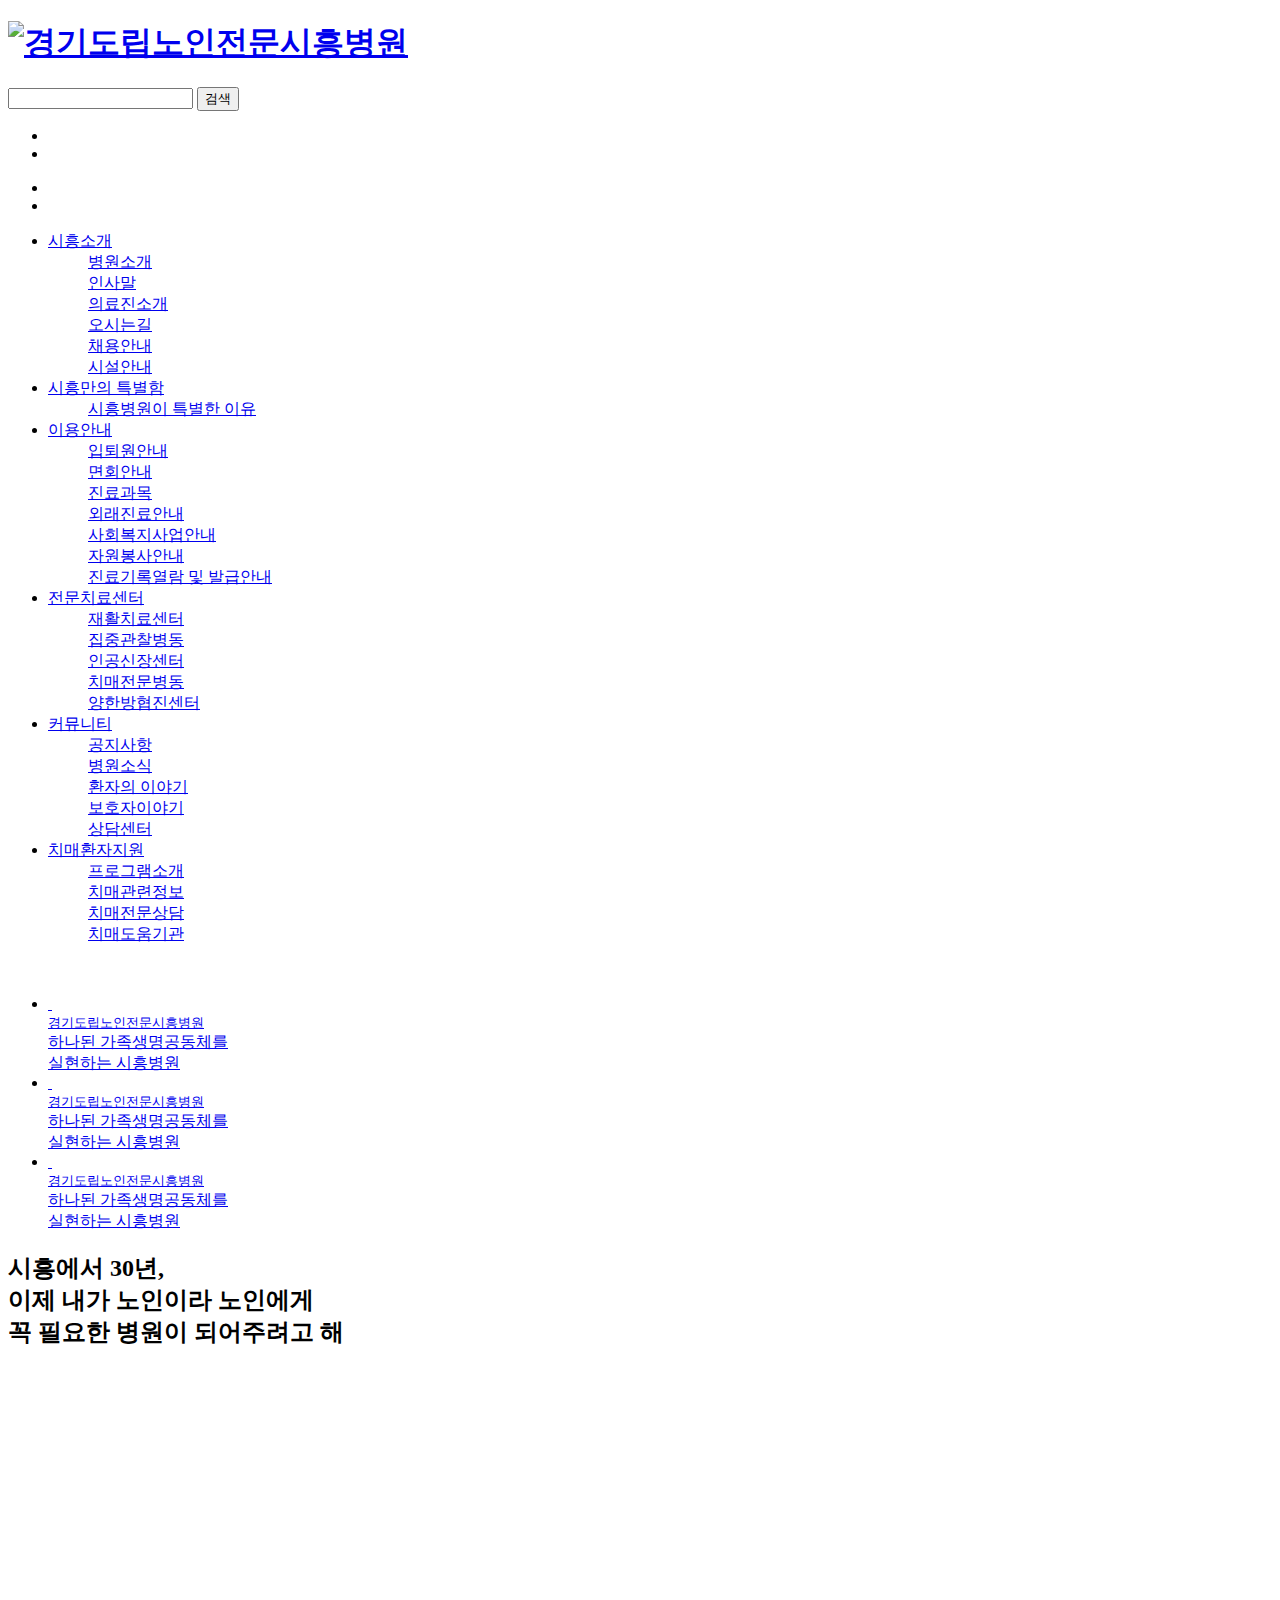
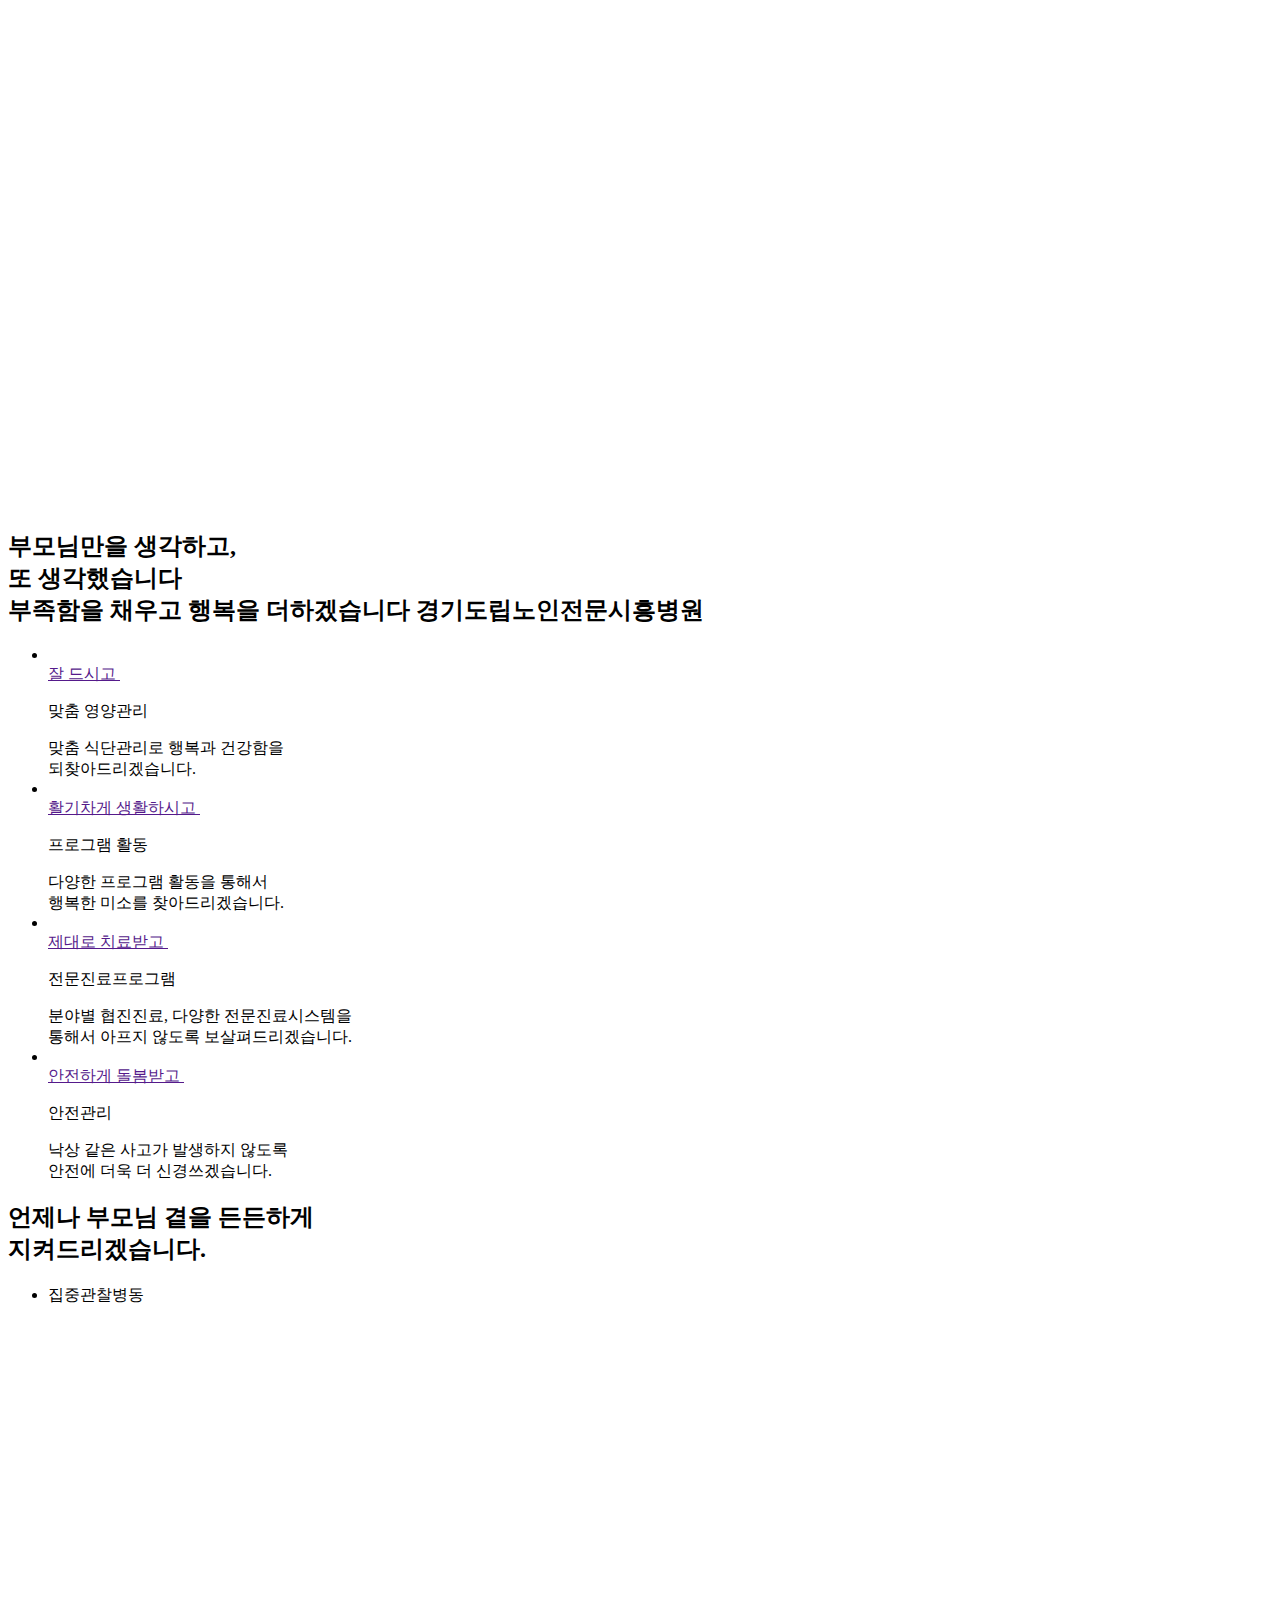
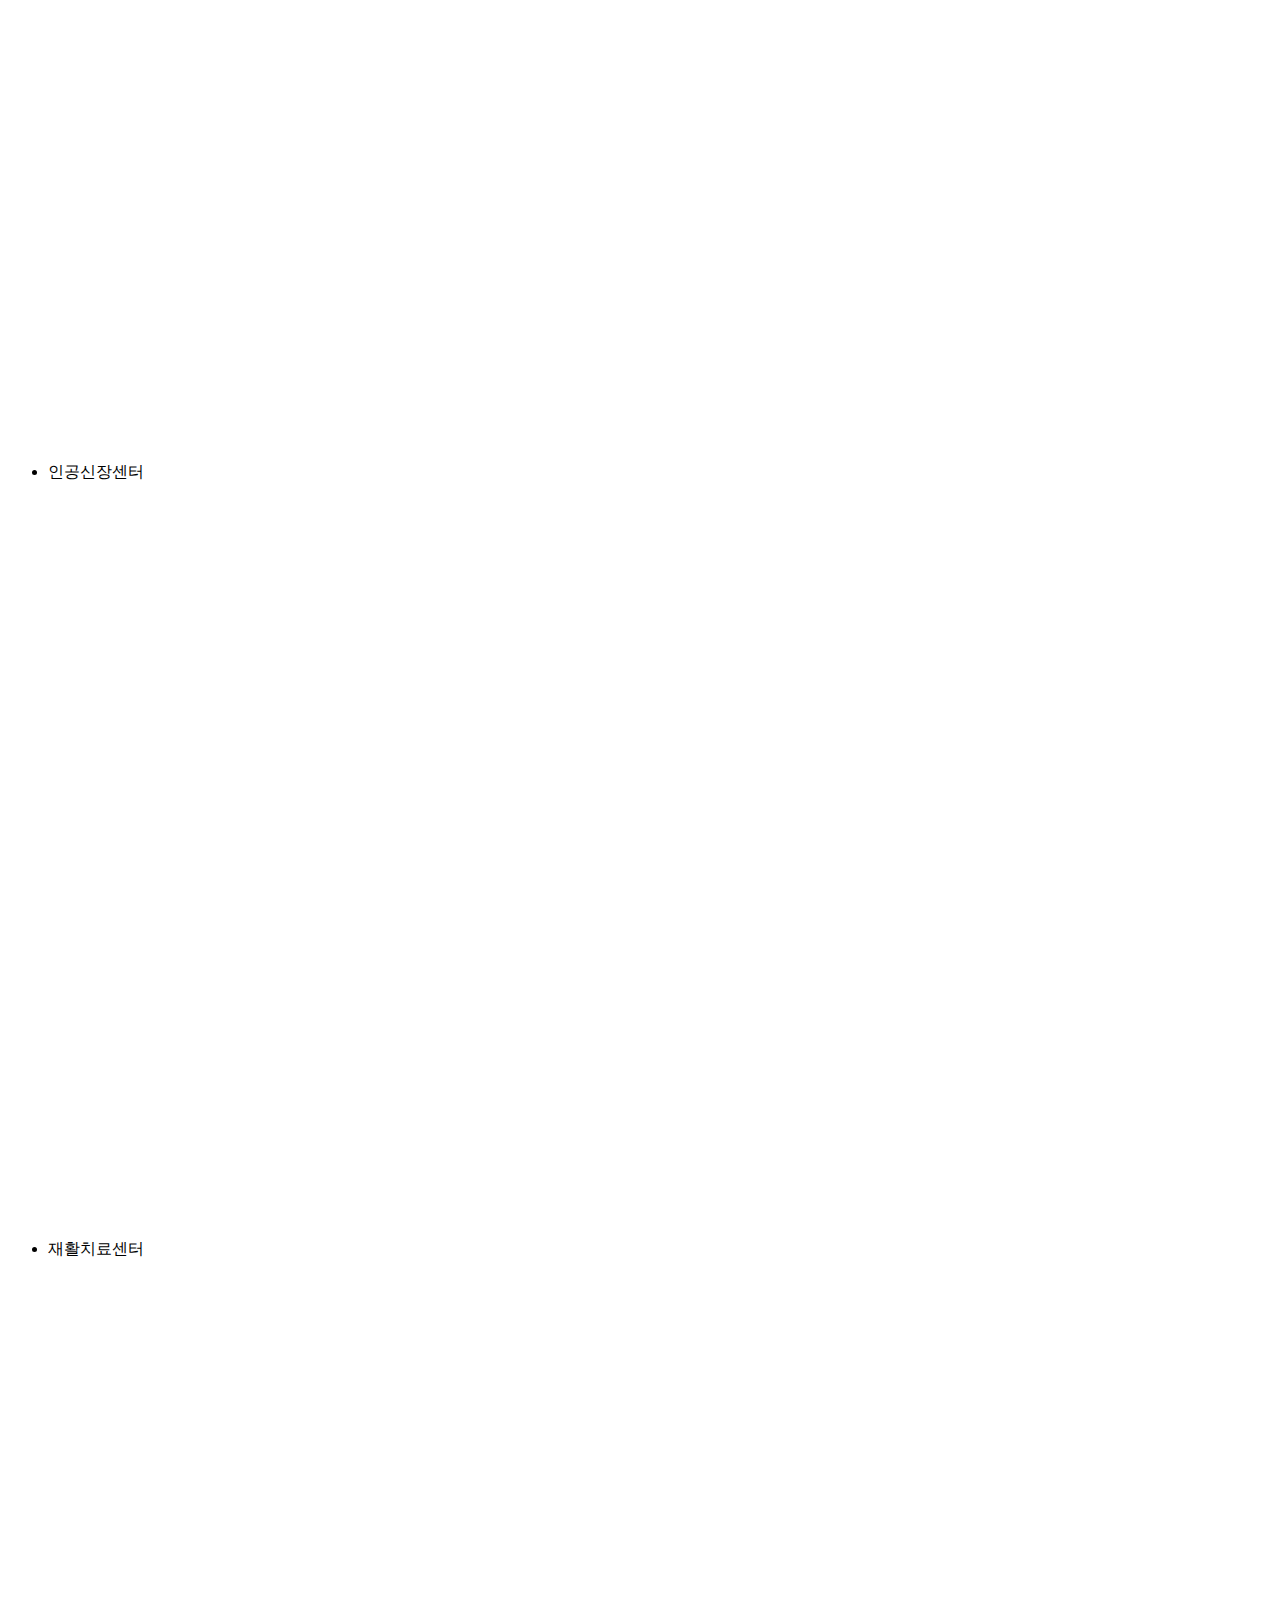
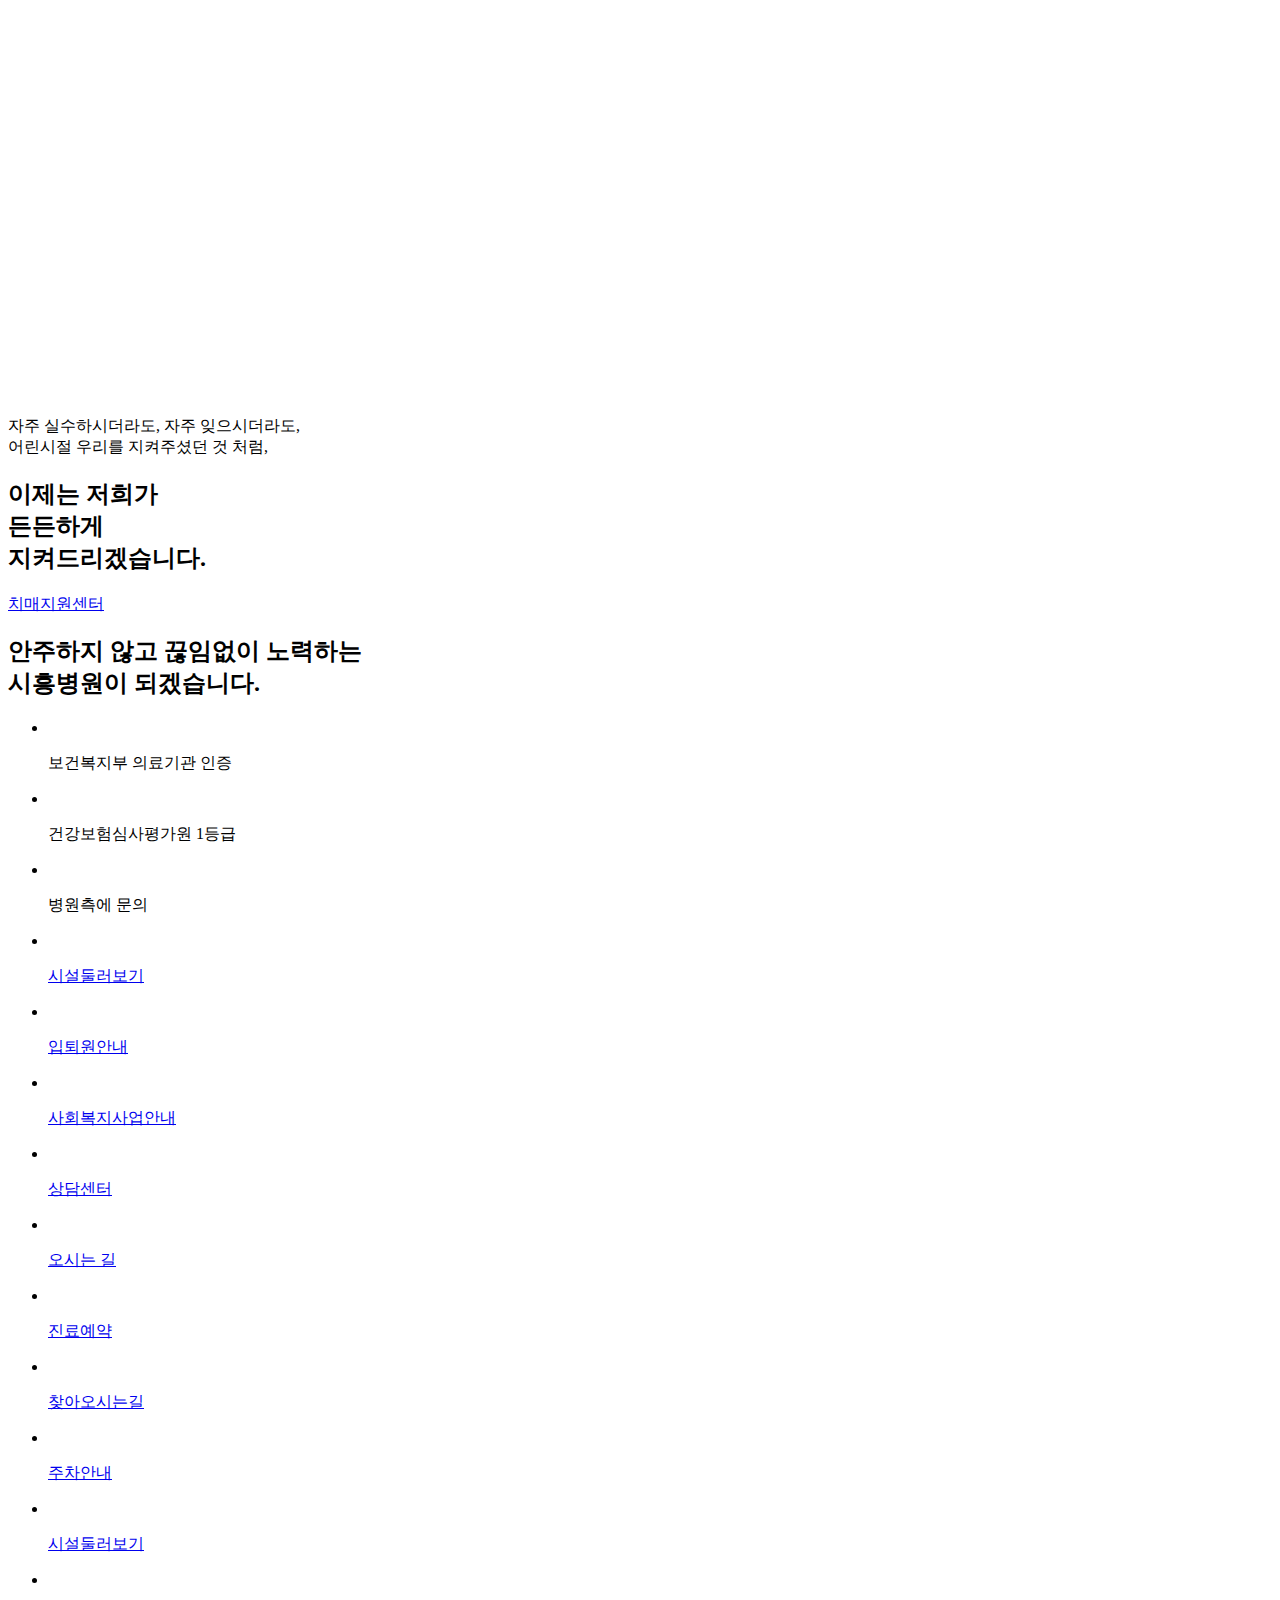
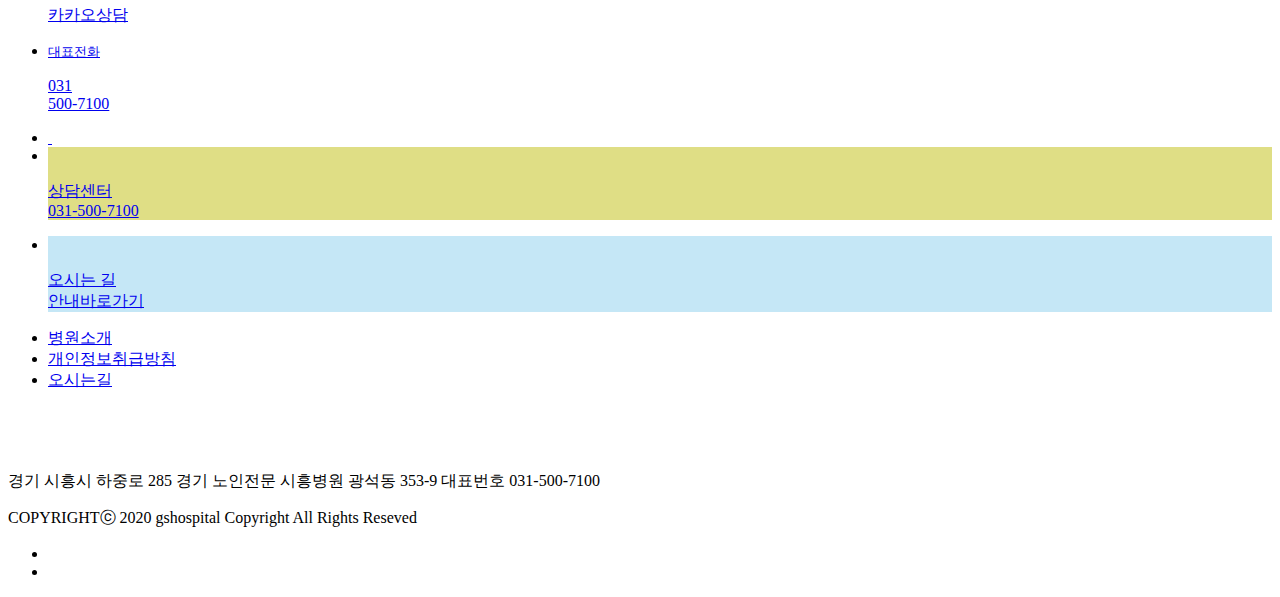
==== www/index.html @ cde3d7ee "퍼블리싱 기촣" ====
<!DOCTYPE html>
<html lang="ko">
<head>
	<meta charset="UTF-8">
	<meta name="viewport" content="width=720px, initial-scale=1.0">
	<title>경기도립노인전문시흥병원</title>
	<link rel="stylesheet" href="/resource/css/reset.css">
	<link rel="stylesheet" href="/resource/css/style.css">
	<link rel="stylesheet" href="/resource/css/swiper.min.css">
</head>
<body style="overflow-x: hidden;">
	<div id="wrap">
		<header>
			<div class="inner">
				<h1 class="logo">
					<a href="/">
						<img src="/resource/images/logo.png" alt="경기도립노인전문시흥병원">
					</a>
				</h1>
				<div class="search">
					<input type="text">
					<button type="button">검색</button>
				</div>
				<div class="mini">
					<div class="swiper-container">
						<ul class="swiper-wrapper">
							<li class="swiper-slide">
								<img src="/resource/images/mini-01.png" alt="">
							</li>
							<li class="swiper-slide">
								<img src="/resource/images/mini-01.png" alt="">
							</li>
						</ul>
					</div>
					<div class="swiper-button-next"></div>
					<div class="swiper-button-prev"></div>
				</div>
				<a href="#none" class="menu-button">
					<div class="bar"></div>
					<div class="bar"></div>
					<div class="bar"></div>
				</a>
			</div>
		</header>
		<nav>
			<ul class="sns">
				<li>
					<a href="#"><img src="/resource/images/nav-you.png" alt=""></a>
				</li>
				<li>
					<a href="#"><img src="/resource/images/nav-kakao.png" alt=""></a>
				</li>
			</ul>
			<ul class="gnb">
				<li>
					<a href="#">시흥소개</a>
					<dl>
						<dd><a href="#">병원소개</a></dd>
						<dd><a href="#">인사말</a></dd>
						<dd><a href="#">의료진소개</a></dd>
						<dd><a href="#">오시는길</a></dd>
						<dd><a href="#">채용안내</a></dd>
						<dd><a href="#">시설안내</a></dd>
					</dl>
				</li>
				<li>
					<a href="#">시흥만의 특별함</a>
					<dl>
						<dd><a href="#">시흥병원이 특별한 이유</a></dd>
					</dl>
				</li>
				<li>
					<a href="#">이용안내</a>
					<dl>
						<dd><a href="#">입퇴원안내</a></dd>
						<dd><a href="#">면회안내</a></dd>
						<dd><a href="#">진료과목</a></dd>
						<dd><a href="#">외래진료안내</a></dd>
						<dd><a href="#">사회복지사업안내</a></dd>
						<dd><a href="#">자원봉사안내</a></dd>
						<dd><a href="#">진료기록열람 및 발급안내</a></dd>
					</dl>
				</li>
				<li>
					<a href="#">전문치료센터</a>
					<dl>
						<dd><a href="#">재활치료센터</a></dd>
						<dd><a href="#">집중관찰병동</a></dd>
						<dd><a href="#">인공신장센터</a></dd>
						<dd><a href="#">치매전문병동</a></dd>
						<dd><a href="#">양한방협진센터</a></dd>
					</dl>
				</li>
				<li>
					<a href="#">커뮤니티</a>
					<dl>
						<dd><a href="#">공지사항</a></dd>
						<dd><a href="#">병원소식</a></dd>
						<dd><a href="#">환자의 이야기</a></dd>
						<dd><a href="#">보호자이야기</a></dd>
						<dd><a href="#">상담센터</a></dd>
					</dl>
				</li>
				<li>
					<a href="#">치매환자지원</a>
					<dl>
						<dd><a href="#">프로그램소개</a></dd>
						<dd><a href="#">치매관련정보</a></dd>
						<dd><a href="#">치매전문상담</a></dd>
						<dd><a href="#">치매도움기관</a></dd>
					</dl>
				</li>
			</ul>
			<div class="dung">
				<img class="motion01" src="/resource/images/motion-01.png" alt="">
				<img class="motion02" src="/resource/images/motion-02.png" alt="">
				<img class="motion03" src="/resource/images/motion-03.png" alt="">
				<img class="motion04" src="/resource/images/motion-04.png" alt="">
				<img class="motion05" src="/resource/images/motion-03.png" alt="">
				<img class="motion06" src="/resource/images/motion-04.png" alt="">
				<img class="motion07" src="/resource/images/motion-04.png" alt="">
			</div>
		</nav>
		<div id="container">
			<div id="main-slide">
				<div class="swiper-container">
					<ul class="swiper-wrapper">
						<li class="swiper-slide">
							<a href="#">
								<img class="mb-hide" src="/resource/images/slide-01.jpg" alt="">
								<img class="mb-show" src="/resource/images/slide-01-m.jpg" alt="">
								<div class="text">
									<small>경기도립노인전문시흥병원</small><br>
									<span>
										하나된 가족생명공동체를<br>
										실현하는 시흥병원
									</span>
								</div>
							</a>
						</li>
						<li class="swiper-slide">
							<a href="#">
								<img class="mb-hide" src="/resource/images/slide-01.jpg" alt="">
								<img class="mb-show" src="/resource/images/slide-01-m.jpg" alt="">
								<div class="text">
									<small>경기도립노인전문시흥병원</small><br>
									<span>
										하나된 가족생명공동체를<br>
										실현하는 시흥병원
									</span>
								</div>
							</a>
						</li>
						<li class="swiper-slide">
							<a href="#">
								<img class="mb-hide" src="/resource/images/slide-01.jpg" alt="">
								<img class="mb-show" src="/resource/images/slide-01-m.jpg" alt="">
								<div class="text">
									<small>경기도립노인전문시흥병원</small><br>
									<span>
										하나된 가족생명공동체를<br>
										실현하는 시흥병원
									</span>
								</div>
							</a>
						</li>
					</ul>
					<div class="swiper-button-next"></div>
					<div class="swiper-button-prev"></div>
					<!-- Add Pagination -->
					<div class="swiper-pagination"></div>
				</div>
			</div>

			<div id="content-1">
				<h2>
					<span>
						시흥에서 30년,<br>
						이제 내가 노인이라 노인에게<br>
						꼭 필요한 병원이 되어주려고 해
					</span>
				</h2>
				<div class="video">
					<iframe width="1280" height="720" src="https://www.youtube.com/embed/q03vdwCT0YU" frameborder="0" allow="accelerometer; autoplay; clipboard-write; encrypted-media; gyroscope; picture-in-picture" allowfullscreen></iframe>
				</div>
			</div>
			<div id="content-2">
				<div class="dung">
					<img class="motion01" src="/resource/images/motion-01.png" alt="">
					<img class="motion02" src="/resource/images/motion-02.png" alt="">
					<img class="motion03" src="/resource/images/motion-03.png" alt="">
					<img class="motion04" src="/resource/images/motion-04.png" alt="">
					<img class="motion05" src="/resource/images/motion-03.png" alt="">
					<img class="motion06" src="/resource/images/motion-04.png" alt="">
					<img class="motion07" src="/resource/images/motion-04.png" alt="">
				</div>
				<div class="inner">
					<h2>
						부모님만을 생각하고,<br>
						또 생각했습니다<br>
						부족함을 채우고 행복을 더하겠습니다
						<span>경기도립노인전문시흥병원</span>
					</h2>
					<ul>
						<li>
							<a href="">
								<img src="/resource/images/program-01.png" alt="">
								<div>
									잘 드시고
									<img src="/resource/images/plus.png" alt="">
								</div>
							</a>
							<p>맞춤 영양관리</p>
							<span>
								맞춤 식단관리로 행복과 건강함을<br>
								되찾아드리겠습니다.
							</span>
						</li>
						<li>
							<a href="">
								<img src="/resource/images/program-02.png" alt="">
								<div>
									활기차게 생활하시고
									<img src="/resource/images/plus.png" alt="">
								</div>
							</a>
							<p>프로그램 활동</p>
							<span>
								다양한 프로그램 활동을 통해서<br>
								행복한 미소를 찾아드리겠습니다.
							</span>
						</li>
						<li>
							<a href="">
								<img src="/resource/images/program-03.png" alt="">
								<div>
									제대로 치료받고
									<img src="/resource/images/plus.png" alt="">
								</div>
							</a>
							<p>전문진료프로그램</p>
							<span>
								분야별 협진진료, 다양한 전문진료시스템을<br>
								통해서 아프지 않도록 보살펴드리겠습니다.
							</span>
						</li>
						<li>
							<a href="">
								<img src="/resource/images/program-04.png" alt="">
								<div>
									안전하게 돌봄받고
									<img src="/resource/images/plus.png" alt="">
								</div>
							</a>
							<p>안전관리</p>
							<span>
								낙상 같은 사고가 발생하지 않도록<br>
								안전에 더욱 더 신경쓰겠습니다.
							</span>
						</li>
					</ul>
				</div>
			</div>
			<div id="content-3">
				<div class="inner">
					<h2>언제나 부모님 곁을 든든하게 <br class="mb-show">지켜드리겠습니다.</h2>
					<ul>
						<li>
							<p>집중관찰병동</p>
							<a href="#">
								<div class="video">
									<iframe width="1280" height="720" src="https://www.youtube.com/embed/q03vdwCT0YU" frameborder="0" allow="accelerometer; autoplay; clipboard-write; encrypted-media; gyroscope; picture-in-picture" allowfullscreen></iframe>
								</div>
							</a>
						</li>
						<li>
							<p>인공신장센터</p>
							<a href="#">
								<div class="video">
									<iframe width="1280" height="720" src="https://www.youtube.com/embed/q03vdwCT0YU" frameborder="0" allow="accelerometer; autoplay; clipboard-write; encrypted-media; gyroscope; picture-in-picture" allowfullscreen></iframe>
								</div>
							</a>
						</li>
						<li>
							<p>재활치료센터</p>
							<a href="#">
								<div class="video">
									<iframe width="1280" height="720" src="https://www.youtube.com/embed/q03vdwCT0YU" frameborder="0" allow="accelerometer; autoplay; clipboard-write; encrypted-media; gyroscope; picture-in-picture" allowfullscreen></iframe>
								</div>
							</a>
						</li>
					</ul>
				</div>
			</div>
			<div id="content-4">
				<div class="text">
					<p>
						자주 실수하시더라도, 자주 잊으시더라도,<br>
						어린시절 우리를 지켜주셨던 것 처럼,
					</p>
					<h2>이제는 저희가 <br class="mb-show">든든하게 <br class="mb-show">지켜드리겠습니다.</h2>
					<a href="#">치매지원센터</a>
				</div>
			</div>
		</div>
		<div id="content-5">
			<h2>안주하지 않고 끊임없이 노력하는 <br class="mb-show">시흥병원이 되겠습니다.</h2>
			<ul>
				<li>
					<img src="/resource/images/title-logo-01.png" alt="">
					<p>보건복지부 의료기관 인증</p>
				</li>
				<li>
					<img src="/resource/images/title-logo-02.png" alt="">
					<p>건강보험심사평가원 1등급</p>
				</li>
				<li>
					<img src="/resource/images/title-logo-01.png" alt="">
					<p>병원측에 문의</p>
				</li>
			</ul>
		</div>
		<div id="content-6">
			<ul>
				<li>
					<a href="#">
						<img src="/resource/images/f-icon-01.png" alt="">
						<p>시설둘러보기</p>
					</a>
				</li>
				<li>
					<a href="#">
						<img src="/resource/images/f-icon-02.png" alt="">
						<p>입퇴원안내</p>
					</a>
				</li>
				<li>
					<a href="#">
						<img src="/resource/images/f-icon-03.png" alt="">
						<p>사회복지사업안내</p>
					</a>
				</li>
				<li>
					<a href="#">
						<img src="/resource/images/f-icon-04.png" alt="">
						<p>상담센터</p>
					</a>
				</li>
				<li>
					<a href="#">
						<img src="/resource/images/f-icon-05.png" alt="">
						<p>오시는 길</p>
					</a>
				</li>
			</ul>
		</div>
		<div id="quick">
			<ul class="button">
				<li>
					<a href="#none">
						<img src="/resource/images/quick-btn-01.png" alt="">
						<p>진료예약</p>
					</a>
				</li>
				<li>
					<a href="#none">
						<img src="/resource/images/quick-btn-02.png" alt="">
						<p>찾아오시는길</p>
					</a>
				</li>
				<li>
					<a href="#none">
						<img src="/resource/images/quick-btn-03.png" alt="">
						<p>주차안내</p>
					</a>
				</li>
				<li>
					<a href="#none">
						<img src="/resource/images/quick-btn-04.png" alt="">
						<p>시설둘러보기</p>
					</a>
				</li>
			</ul>
			<ul class="bnnr">
				<li class="kakao">
					<a href="#none">
						<img src="/resource/images/quick-kakao.png" alt="">
						<p>카카오상담</p>
					</a>
				</li>
				<li class="tel">
					<a href="tel:0315007100">
						<small>대표전화</small>
						<p>
							031<br>
							500-7100
						</p>
					</a>
				</li>
				<li class="banner">
					<a href="#none">
						<img class="tab-hide" src="/resource/images/quick-bnnr.png" alt="">
						<img class="tab-show" src="/resource/images/quick-bnnr-m.png" alt="">
					</a>
				</li>
				<li class="tab-show" style="background-color: #dfde85;">
					<a href="tel:0315007100">
						<img src="/resource/images/quick-btn-05.png" alt="">
						<p>
							상담센터<br>
							031-500-7100
						</p>
					</a>
				</li>
				<li class="tab-show" style="background-color: #c5e7f6;">
					<a href="#none">
						<img src="/resource/images/quick-btn-06.png" alt="">
						<p>
							오시는 길<br>
							안내바로가기
						</p>
					</a>
				</li>
			</ul>
		</div>
		<footer>
			<ul class="fnb">
				<li>
					<a href="#">병원소개</a>
				</li>
				<li>
					<a href="#">개인정보취급방침</a>
				</li>
				<li>
					<a href="#">오시는길</a>
				</li>
			</ul>
			<div class="info">
				<h1 class="f-logo">
					<img src="/resource/images/f-logo.png" alt="">
				</h1>
				<span>경기 시흥시 하중로 285 경기 노인전문 시흥병원 광석동 353-9</span>
				<span>대표번호 031-500-7100</span>
				<p>COPYRIGHTⓒ 2020 gshospital Copyright All Rights Reseved</p>
				<ul class="sns">
					<li>
						<a href="#"><img src="/resource/images/f-you.png" alt=""></a>
					</li>
					<li>
						<a href="#"><img src="/resource/images/f-kakao.png" alt=""></a>
					</li>
				</ul>
			</div>
		</footer>
	</div>
</body>
<script src="https://code.jquery.com/jquery-2.2.4.min.js"></script>
<script src="/resource/js/function.js"></script>
<script src="/resource/js/swiper.min.js"></script>
<script>
	
		$(document).ready(function () {
			$(".celeb-check-box .cont ul li a").on("click", function () {
				$(this).toggleClass("on");
			});
			$(window).on('load resize', function () {
				// initSwiper();
			});
		});

		var swiper = new Swiper('.mini .swiper-container', {
			slidesPerView: 1,
			spaceBetween: 14,
			loop: true,
			speed: 600,
			autoplay: {
				delay: 3500,
				disableOnInteraction: false,
			},
			parallax: true,
			navigation: {
				nextEl: '.mini .swiper-button-next',
				prevEl: '.mini .swiper-button-prev',
			}
		});
		var swiper = new Swiper('#main-slide .swiper-container', {
			slidesPerView: 1,
			spaceBetween: 14,
			loop: true,
			speed: 600,
			autoplay: {
				delay: 3500,
				disableOnInteraction: false,
			},
			parallax: true,
			navigation: {
				nextEl: '#main-slide .swiper-button-next',
				prevEl: '#main-slide .swiper-button-prev',
			},
			pagination: {
				el: '#main-slide .swiper-pagination',
				clickable: true,
			},
		});

	
</script>
</html>
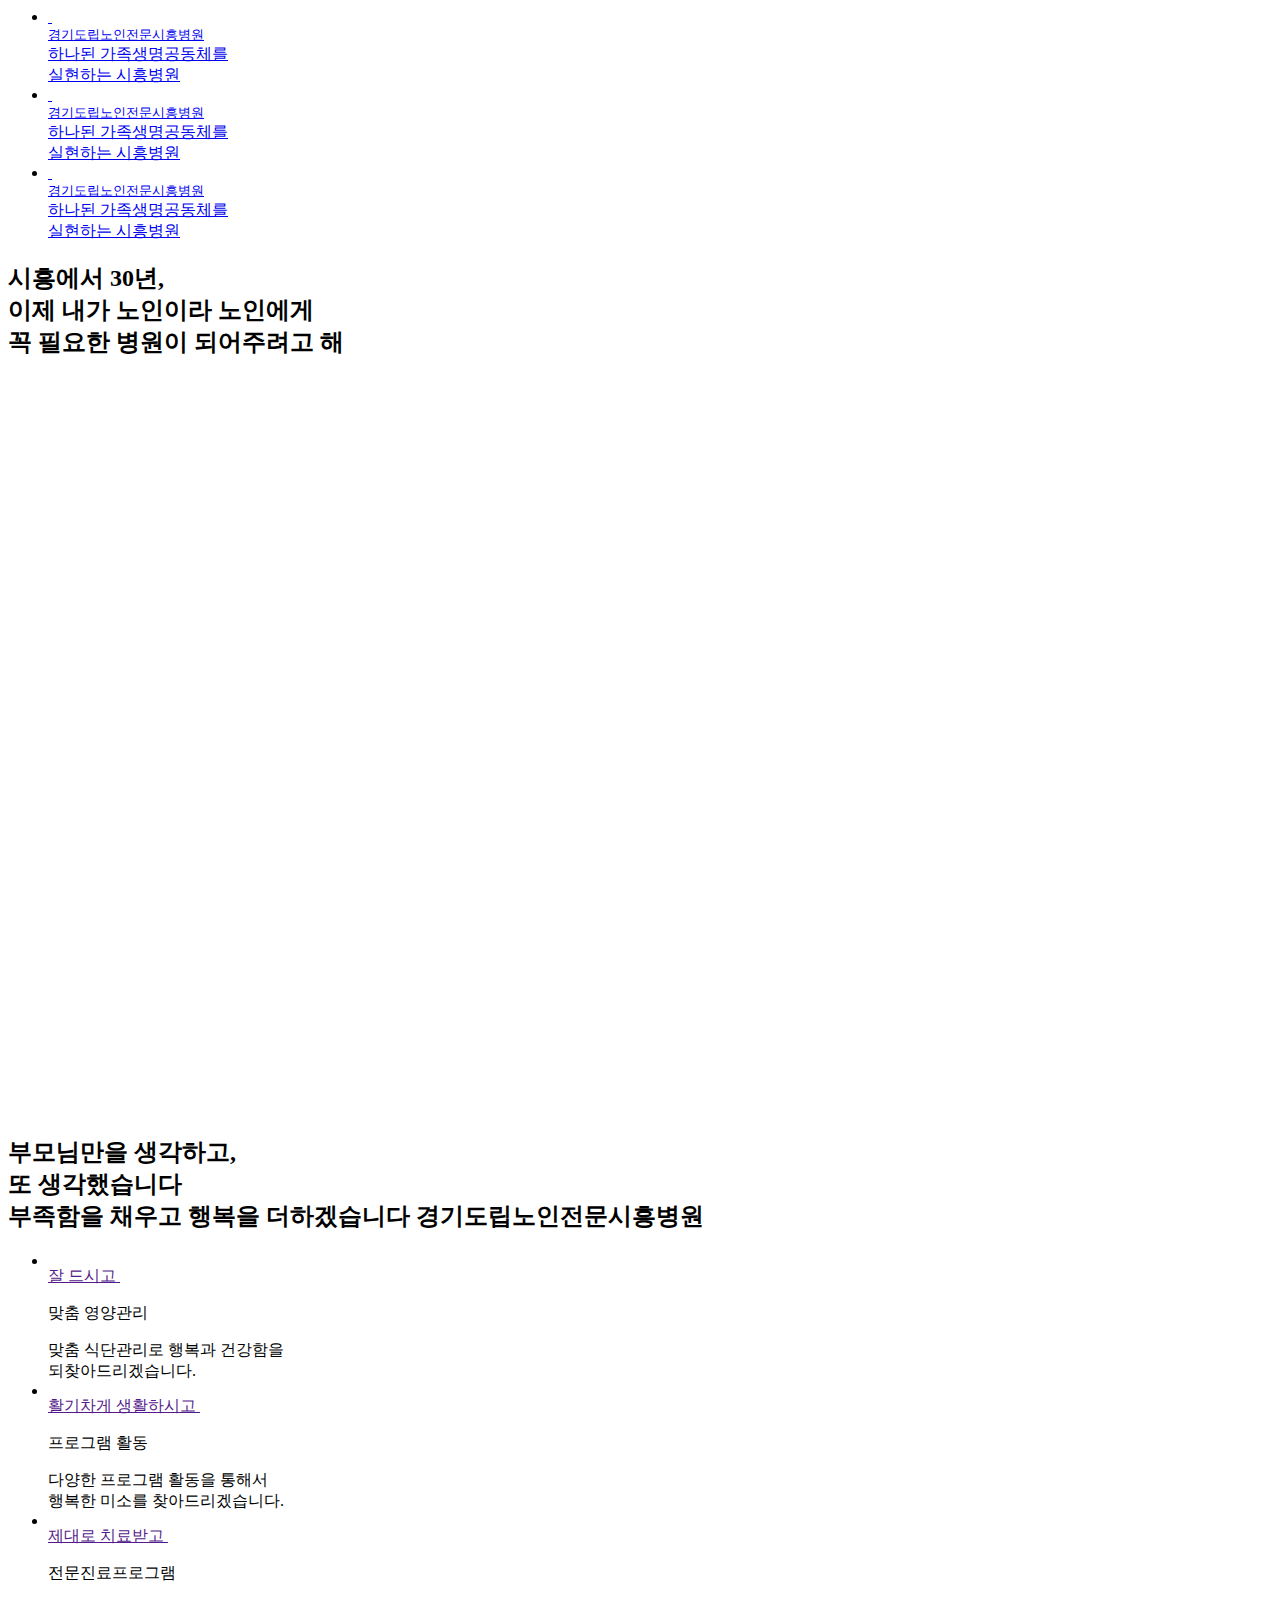
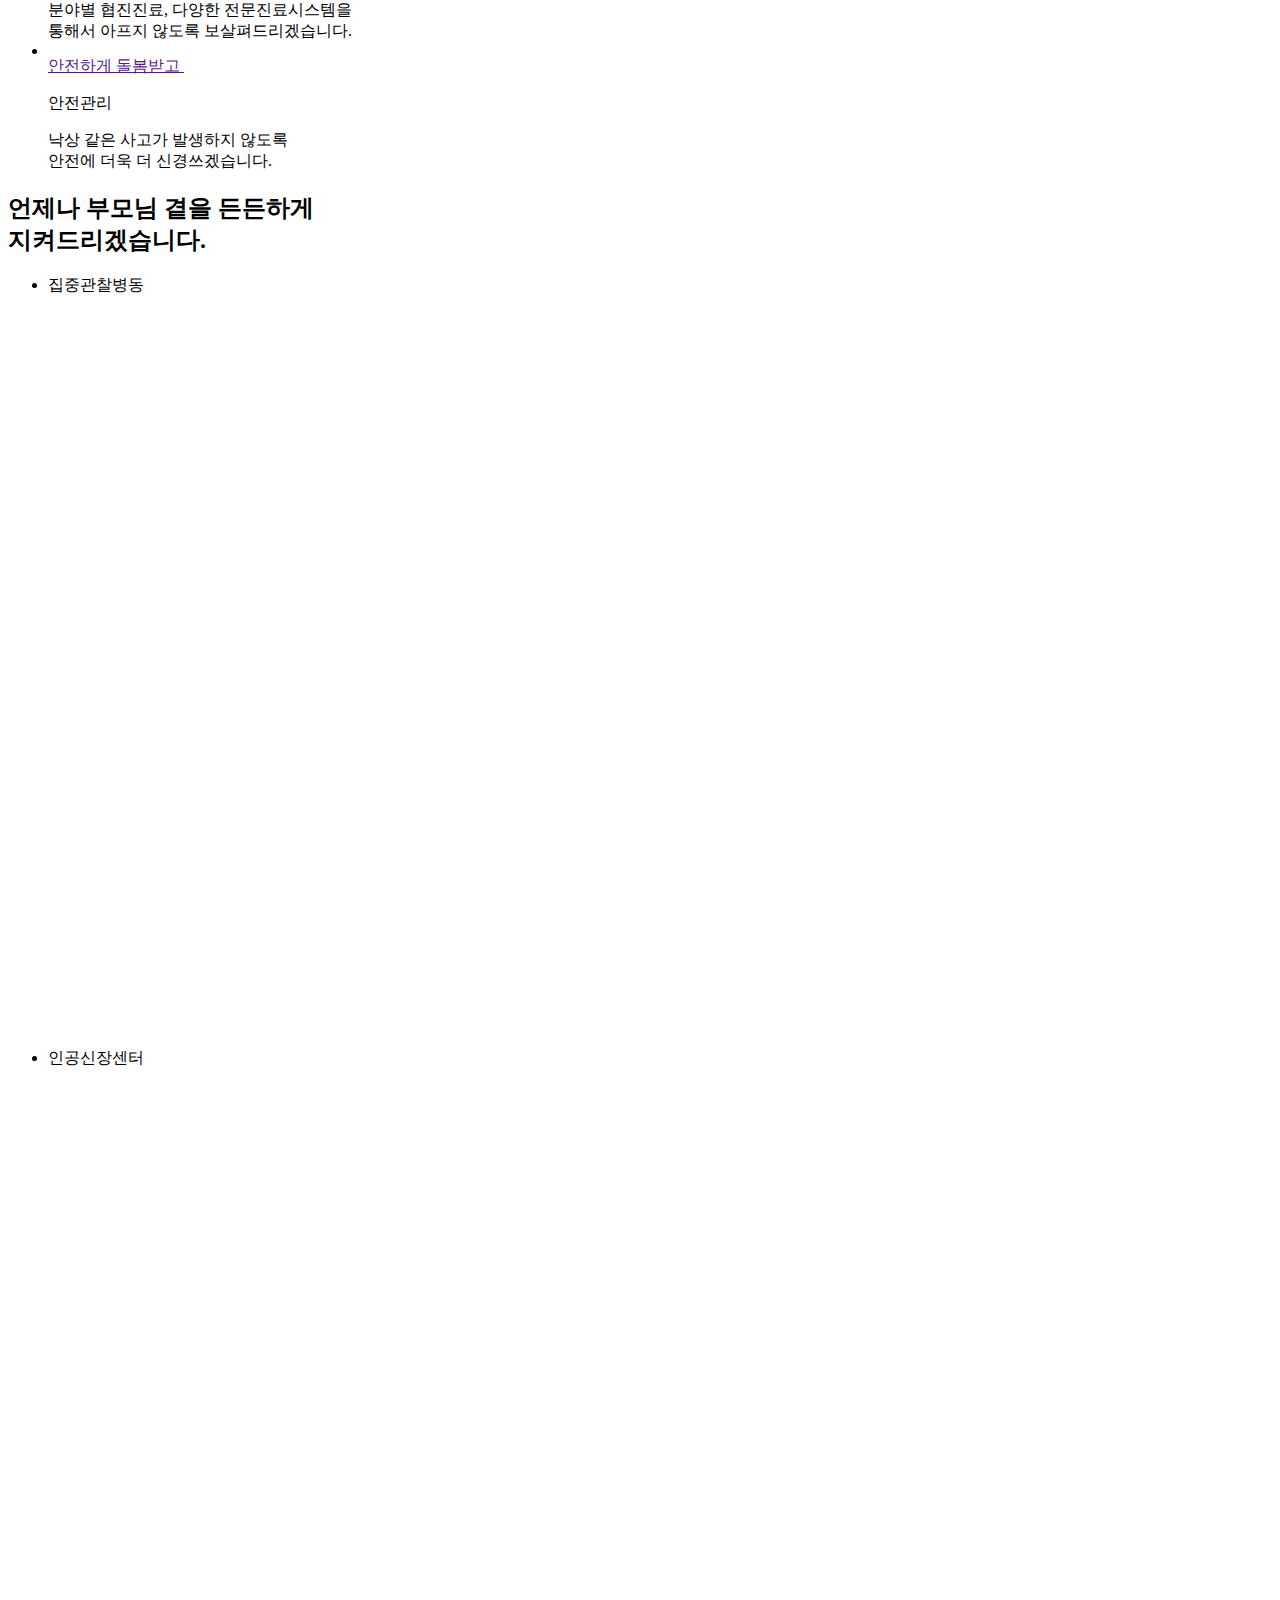
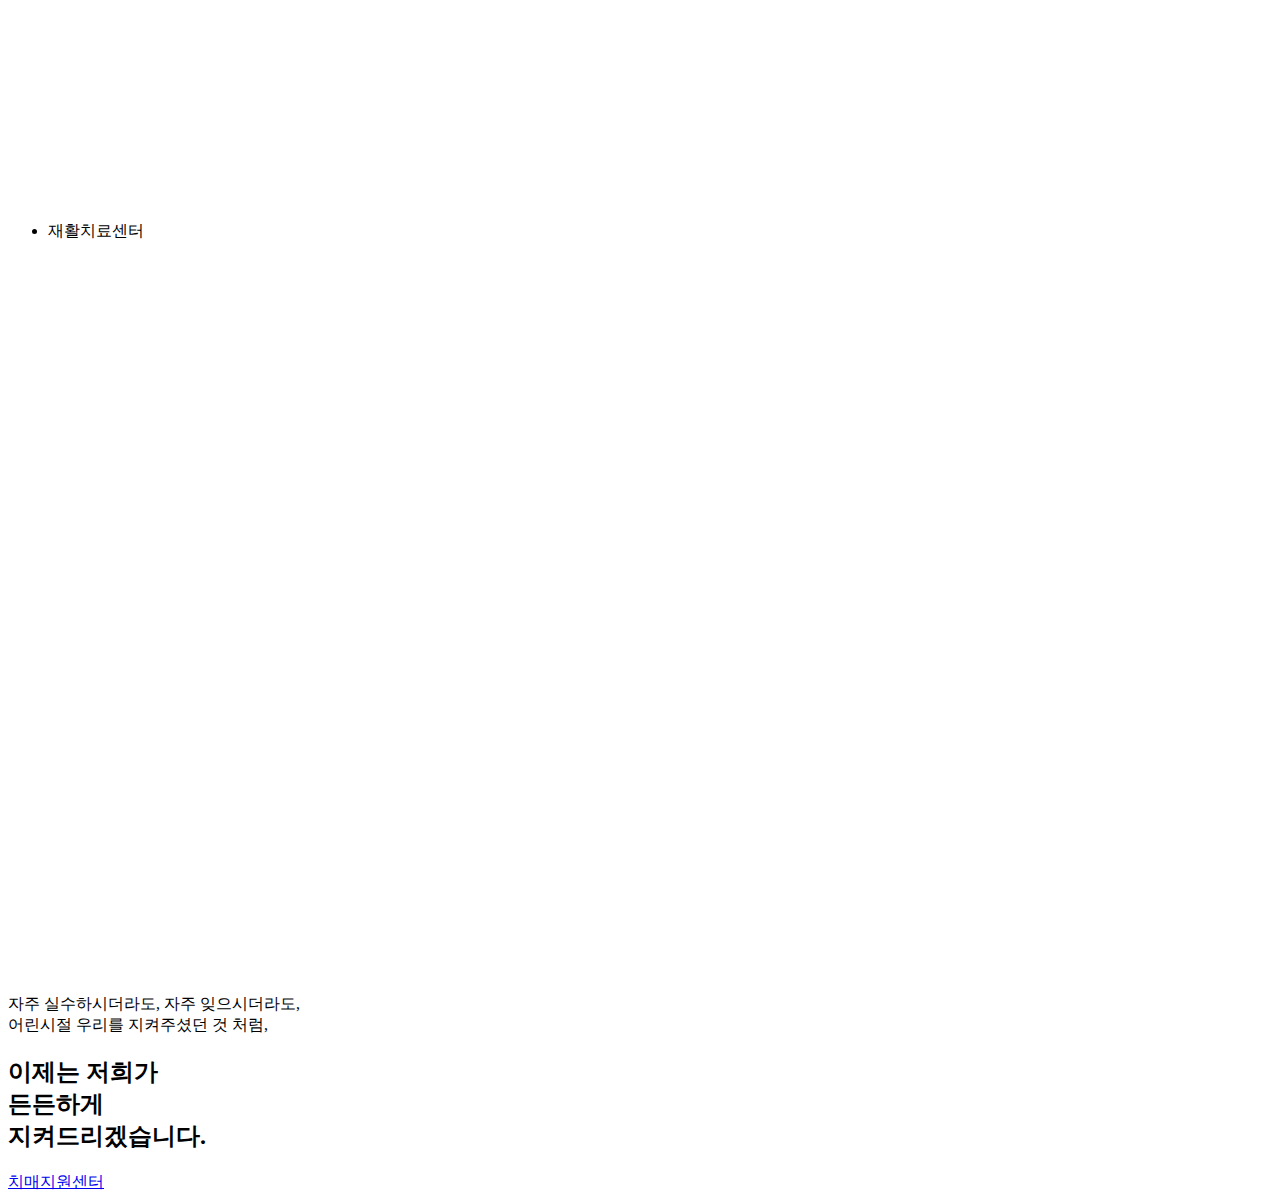
==== commit ac622085: "게시판 업로드" ====
--- a/www/index.html
+++ b/www/index.html
@@ -1,126 +1,9 @@
-<!DOCTYPE html>
-<html lang="ko">
-<head>
-	<meta charset="UTF-8">
-	<meta name="viewport" content="width=720px, initial-scale=1.0">
-	<title>경기도립노인전문시흥병원</title>
-	<link rel="stylesheet" href="/resource/css/reset.css">
-	<link rel="stylesheet" href="/resource/css/style.css">
-	<link rel="stylesheet" href="/resource/css/swiper.min.css">
-</head>
+<?
+	include_once "./inc/head.php"
+?>
 <body style="overflow-x: hidden;">
 	<div id="wrap">
-		<header>
-			<div class="inner">
-				<h1 class="logo">
-					<a href="/">
-						<img src="/resource/images/logo.png" alt="경기도립노인전문시흥병원">
-					</a>
-				</h1>
-				<div class="search">
-					<input type="text">
-					<button type="button">검색</button>
-				</div>
-				<div class="mini">
-					<div class="swiper-container">
-						<ul class="swiper-wrapper">
-							<li class="swiper-slide">
-								<img src="/resource/images/mini-01.png" alt="">
-							</li>
-							<li class="swiper-slide">
-								<img src="/resource/images/mini-01.png" alt="">
-							</li>
-						</ul>
-					</div>
-					<div class="swiper-button-next"></div>
-					<div class="swiper-button-prev"></div>
-				</div>
-				<a href="#none" class="menu-button">
-					<div class="bar"></div>
-					<div class="bar"></div>
-					<div class="bar"></div>
-				</a>
-			</div>
-		</header>
-		<nav>
-			<ul class="sns">
-				<li>
-					<a href="#"><img src="/resource/images/nav-you.png" alt=""></a>
-				</li>
-				<li>
-					<a href="#"><img src="/resource/images/nav-kakao.png" alt=""></a>
-				</li>
-			</ul>
-			<ul class="gnb">
-				<li>
-					<a href="#">시흥소개</a>
-					<dl>
-						<dd><a href="#">병원소개</a></dd>
-						<dd><a href="#">인사말</a></dd>
-						<dd><a href="#">의료진소개</a></dd>
-						<dd><a href="#">오시는길</a></dd>
-						<dd><a href="#">채용안내</a></dd>
-						<dd><a href="#">시설안내</a></dd>
-					</dl>
-				</li>
-				<li>
-					<a href="#">시흥만의 특별함</a>
-					<dl>
-						<dd><a href="#">시흥병원이 특별한 이유</a></dd>
-					</dl>
-				</li>
-				<li>
-					<a href="#">이용안내</a>
-					<dl>
-						<dd><a href="#">입퇴원안내</a></dd>
-						<dd><a href="#">면회안내</a></dd>
-						<dd><a href="#">진료과목</a></dd>
-						<dd><a href="#">외래진료안내</a></dd>
-						<dd><a href="#">사회복지사업안내</a></dd>
-						<dd><a href="#">자원봉사안내</a></dd>
-						<dd><a href="#">진료기록열람 및 발급안내</a></dd>
-					</dl>
-				</li>
-				<li>
-					<a href="#">전문치료센터</a>
-					<dl>
-						<dd><a href="#">재활치료센터</a></dd>
-						<dd><a href="#">집중관찰병동</a></dd>
-						<dd><a href="#">인공신장센터</a></dd>
-						<dd><a href="#">치매전문병동</a></dd>
-						<dd><a href="#">양한방협진센터</a></dd>
-					</dl>
-				</li>
-				<li>
-					<a href="#">커뮤니티</a>
-					<dl>
-						<dd><a href="#">공지사항</a></dd>
-						<dd><a href="#">병원소식</a></dd>
-						<dd><a href="#">환자의 이야기</a></dd>
-						<dd><a href="#">보호자이야기</a></dd>
-						<dd><a href="#">상담센터</a></dd>
-					</dl>
-				</li>
-				<li>
-					<a href="#">치매환자지원</a>
-					<dl>
-						<dd><a href="#">프로그램소개</a></dd>
-						<dd><a href="#">치매관련정보</a></dd>
-						<dd><a href="#">치매전문상담</a></dd>
-						<dd><a href="#">치매도움기관</a></dd>
-					</dl>
-				</li>
-			</ul>
-			<div class="dung">
-				<img class="motion01" src="/resource/images/motion-01.png" alt="">
-				<img class="motion02" src="/resource/images/motion-02.png" alt="">
-				<img class="motion03" src="/resource/images/motion-03.png" alt="">
-				<img class="motion04" src="/resource/images/motion-04.png" alt="">
-				<img class="motion05" src="/resource/images/motion-03.png" alt="">
-				<img class="motion06" src="/resource/images/motion-04.png" alt="">
-				<img class="motion07" src="/resource/images/motion-04.png" alt="">
-			</div>
-		</nav>
+		<? include_once "./inc/header.php" ?>
 		<div id="container">
 			<div id="main-slide">
 				<div class="swiper-container">
@@ -303,206 +186,7 @@
 				</div>
 			</div>
 		</div>
-		<div id="content-5">
-			<h2>안주하지 않고 끊임없이 노력하는 <br class="mb-show">시흥병원이 되겠습니다.</h2>
-			<ul>
-				<li>
-					<img src="/resource/images/title-logo-01.png" alt="">
-					<p>보건복지부 의료기관 인증</p>
-				</li>
-				<li>
-					<img src="/resource/images/title-logo-02.png" alt="">
-					<p>건강보험심사평가원 1등급</p>
-				</li>
-				<li>
-					<img src="/resource/images/title-logo-01.png" alt="">
-					<p>병원측에 문의</p>
-				</li>
-			</ul>
-		</div>
-		<div id="content-6">
-			<ul>
-				<li>
-					<a href="#">
-						<img src="/resource/images/f-icon-01.png" alt="">
-						<p>시설둘러보기</p>
-					</a>
-				</li>
-				<li>
-					<a href="#">
-						<img src="/resource/images/f-icon-02.png" alt="">
-						<p>입퇴원안내</p>
-					</a>
-				</li>
-				<li>
-					<a href="#">
-						<img src="/resource/images/f-icon-03.png" alt="">
-						<p>사회복지사업안내</p>
-					</a>
-				</li>
-				<li>
-					<a href="#">
-						<img src="/resource/images/f-icon-04.png" alt="">
-						<p>상담센터</p>
-					</a>
-				</li>
-				<li>
-					<a href="#">
-						<img src="/resource/images/f-icon-05.png" alt="">
-						<p>오시는 길</p>
-					</a>
-				</li>
-			</ul>
-		</div>
-		<div id="quick">
-			<ul class="button">
-				<li>
-					<a href="#none">
-						<img src="/resource/images/quick-btn-01.png" alt="">
-						<p>진료예약</p>
-					</a>
-				</li>
-				<li>
-					<a href="#none">
-						<img src="/resource/images/quick-btn-02.png" alt="">
-						<p>찾아오시는길</p>
-					</a>
-				</li>
-				<li>
-					<a href="#none">
-						<img src="/resource/images/quick-btn-03.png" alt="">
-						<p>주차안내</p>
-					</a>
-				</li>
-				<li>
-					<a href="#none">
-						<img src="/resource/images/quick-btn-04.png" alt="">
-						<p>시설둘러보기</p>
-					</a>
-				</li>
-			</ul>
-			<ul class="bnnr">
-				<li class="kakao">
-					<a href="#none">
-						<img src="/resource/images/quick-kakao.png" alt="">
-						<p>카카오상담</p>
-					</a>
-				</li>
-				<li class="tel">
-					<a href="tel:0315007100">
-						<small>대표전화</small>
-						<p>
-							031<br>
-							500-7100
-						</p>
-					</a>
-				</li>
-				<li class="banner">
-					<a href="#none">
-						<img class="tab-hide" src="/resource/images/quick-bnnr.png" alt="">
-						<img class="tab-show" src="/resource/images/quick-bnnr-m.png" alt="">
-					</a>
-				</li>
-				<li class="tab-show" style="background-color: #dfde85;">
-					<a href="tel:0315007100">
-						<img src="/resource/images/quick-btn-05.png" alt="">
-						<p>
-							상담센터<br>
-							031-500-7100
-						</p>
-					</a>
-				</li>
-				<li class="tab-show" style="background-color: #c5e7f6;">
-					<a href="#none">
-						<img src="/resource/images/quick-btn-06.png" alt="">
-						<p>
-							오시는 길<br>
-							안내바로가기
-						</p>
-					</a>
-				</li>
-			</ul>
-		</div>
-		<footer>
-			<ul class="fnb">
-				<li>
-					<a href="#">병원소개</a>
-				</li>
-				<li>
-					<a href="#">개인정보취급방침</a>
-				</li>
-				<li>
-					<a href="#">오시는길</a>
-				</li>
-			</ul>
-			<div class="info">
-				<h1 class="f-logo">
-					<img src="/resource/images/f-logo.png" alt="">
-				</h1>
-				<span>경기 시흥시 하중로 285 경기 노인전문 시흥병원 광석동 353-9</span>
-				<span>대표번호 031-500-7100</span>
-				<p>COPYRIGHTⓒ 2020 gshospital Copyright All Rights Reseved</p>
-				<ul class="sns">
-					<li>
-						<a href="#"><img src="/resource/images/f-you.png" alt=""></a>
-					</li>
-					<li>
-						<a href="#"><img src="/resource/images/f-kakao.png" alt=""></a>
-					</li>
-				</ul>
-			</div>
-		</footer>
+		<? include_once "./inc/footer.php" ?>
 	</div>
 </body>
-<script src="https://code.jquery.com/jquery-2.2.4.min.js"></script>
-<script src="/resource/js/function.js"></script>
-<script src="/resource/js/swiper.min.js"></script>
-<script>
-	
-		$(document).ready(function () {
-			$(".celeb-check-box .cont ul li a").on("click", function () {
-				$(this).toggleClass("on");
-			});
-			$(window).on('load resize', function () {
-				// initSwiper();
-			});
-		});
-
-		var swiper = new Swiper('.mini .swiper-container', {
-			slidesPerView: 1,
-			spaceBetween: 14,
-			loop: true,
-			speed: 600,
-			autoplay: {
-				delay: 3500,
-				disableOnInteraction: false,
-			},
-			parallax: true,
-			navigation: {
-				nextEl: '.mini .swiper-button-next',
-				prevEl: '.mini .swiper-button-prev',
-			}
-		});
-		var swiper = new Swiper('#main-slide .swiper-container', {
-			slidesPerView: 1,
-			spaceBetween: 14,
-			loop: true,
-			speed: 600,
-			autoplay: {
-				delay: 3500,
-				disableOnInteraction: false,
-			},
-			parallax: true,
-			navigation: {
-				nextEl: '#main-slide .swiper-button-next',
-				prevEl: '#main-slide .swiper-button-prev',
-			},
-			pagination: {
-				el: '#main-slide .swiper-pagination',
-				clickable: true,
-			},
-		});
-
-	
-</script>
 </html>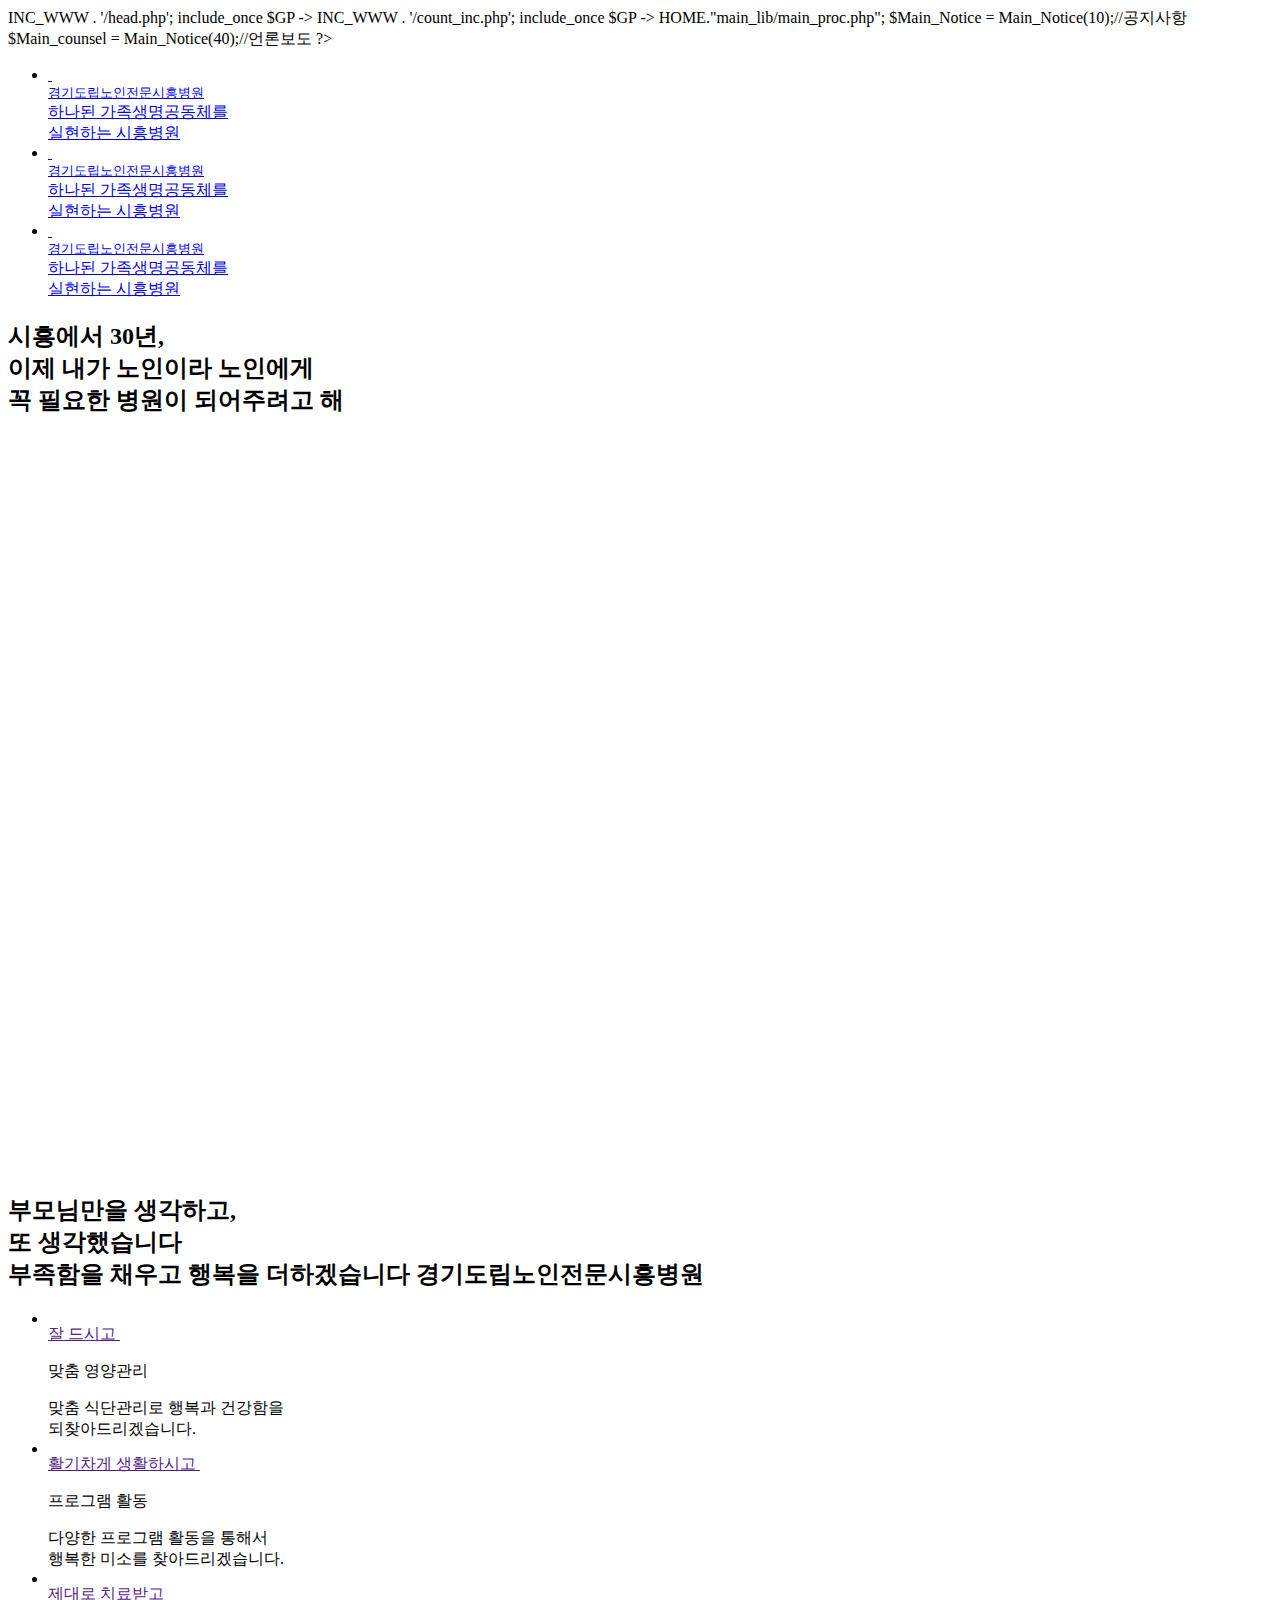
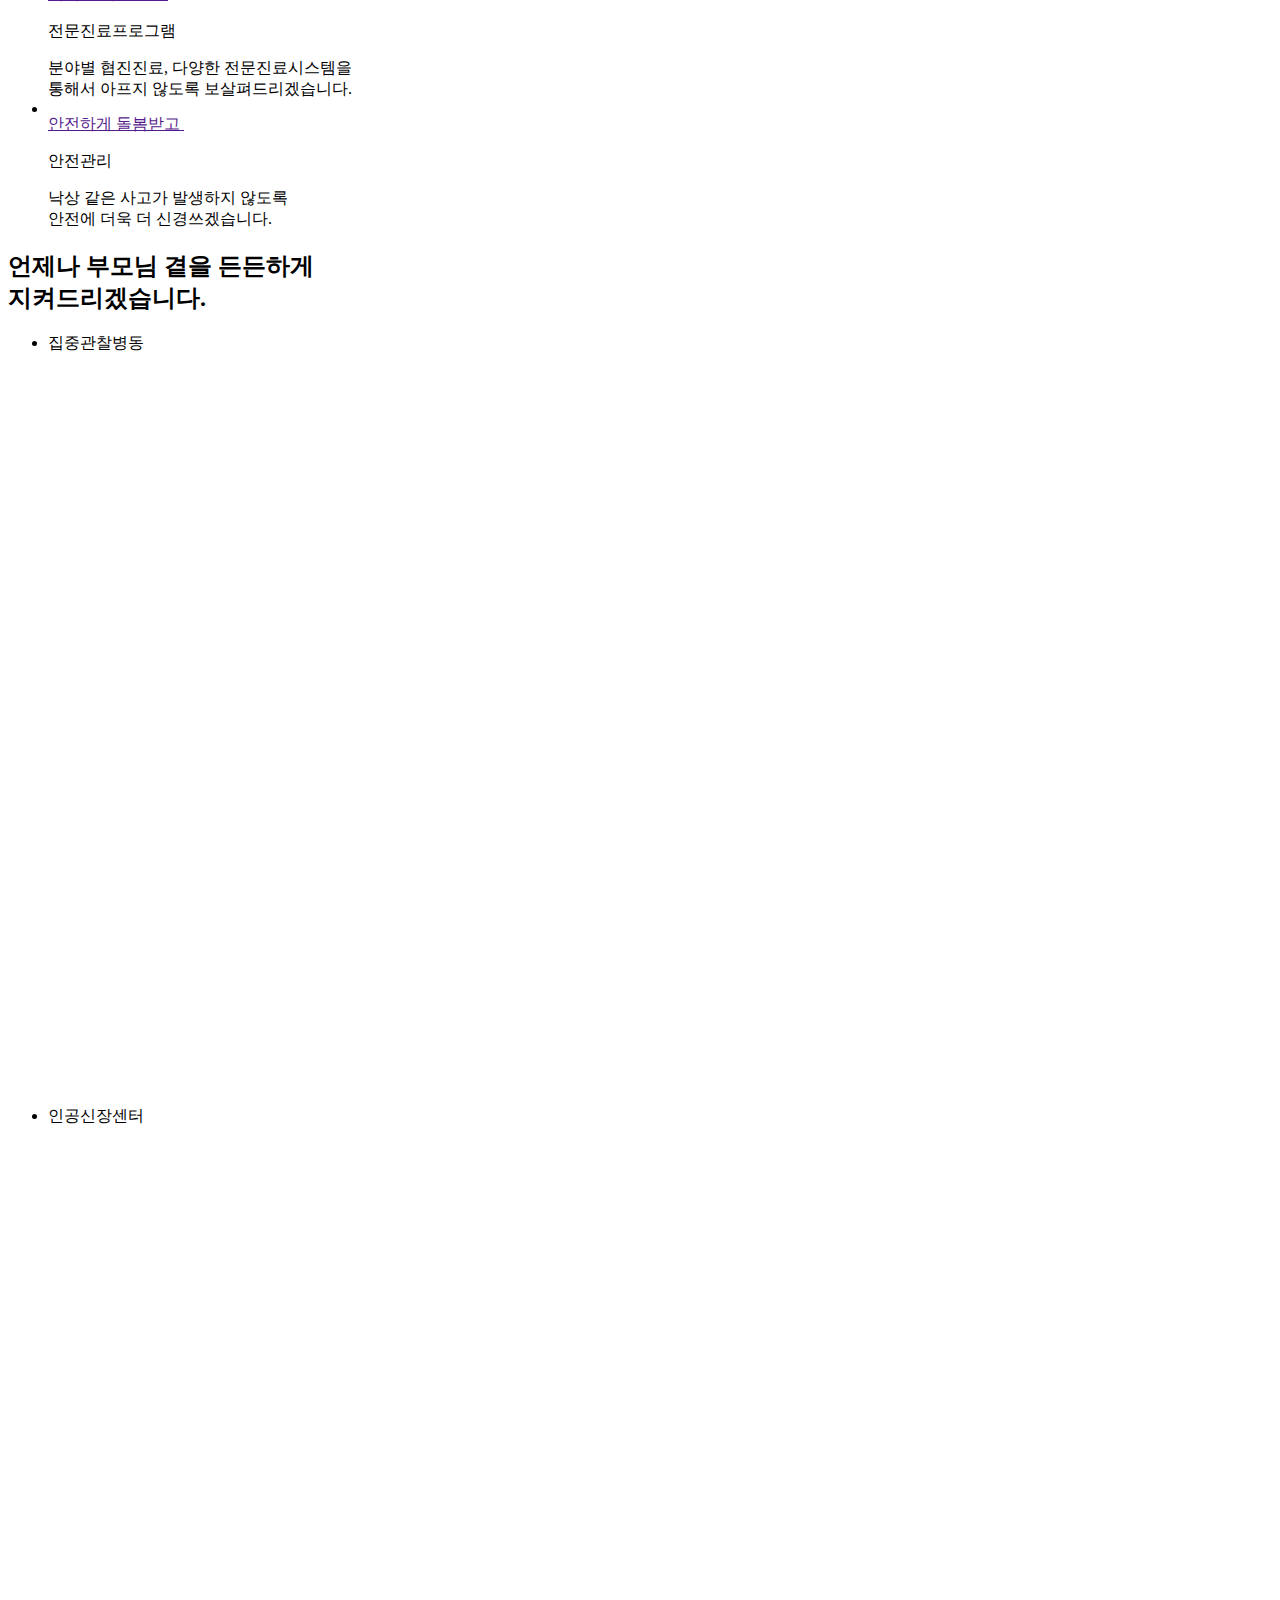
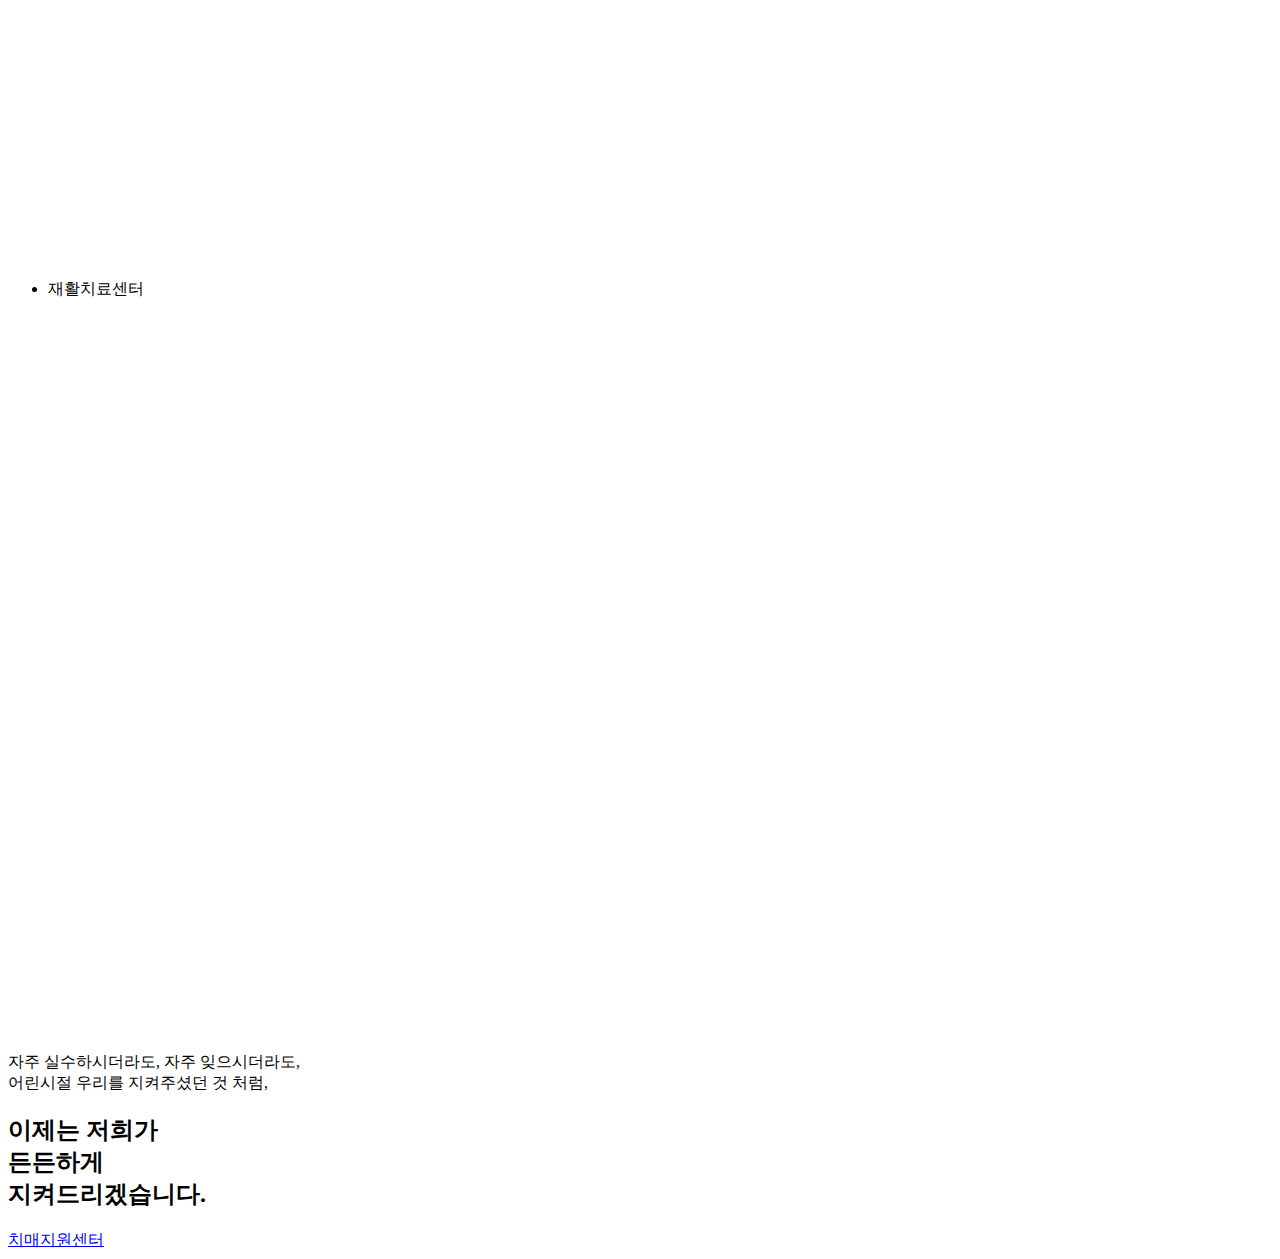
==== commit f0837eeb: "시흥병원_210114" ====
--- a/www/index.html
+++ b/www/index.html
@@ -1,5 +1,11 @@
 <?
-	include_once "./inc/head.php"
+	include_once  './_init.php';
+	include_once $GP -> INC_WWW . '/head.php';
+	include_once $GP -> INC_WWW . '/count_inc.php';
+    include_once $GP -> HOME."main_lib/main_proc.php";
+
+    $Main_Notice = Main_Notice(10);//공지사항
+    $Main_counsel = Main_Notice(40);//언론보도
 ?>
 <body style="overflow-x: hidden;">
 	<div id="wrap">
@@ -188,5 +194,15 @@
 		</div>
 		<? include_once "./inc/footer.php" ?>
 	</div>
+	<?
+	$mobile_agent = '/(iPod|iPhone|Android|BlackBerry|SymbianOS|SCH-M\d+|Opera Mini|Windows CE|Nokia|SonyEricsson|webOS|PalmOS)/';
+
+	// preg_match() 함수를 이용해 모바일 기기로 접속하였는지 확인
+	if(preg_match($mobile_agent, $_SERVER['HTTP_USER_AGENT'])) {
+		include "./popup/popup_layer.php";
+	}else{
+		include "./popup/popup_script.php";
+	}
+?>
 </body>
 </html>